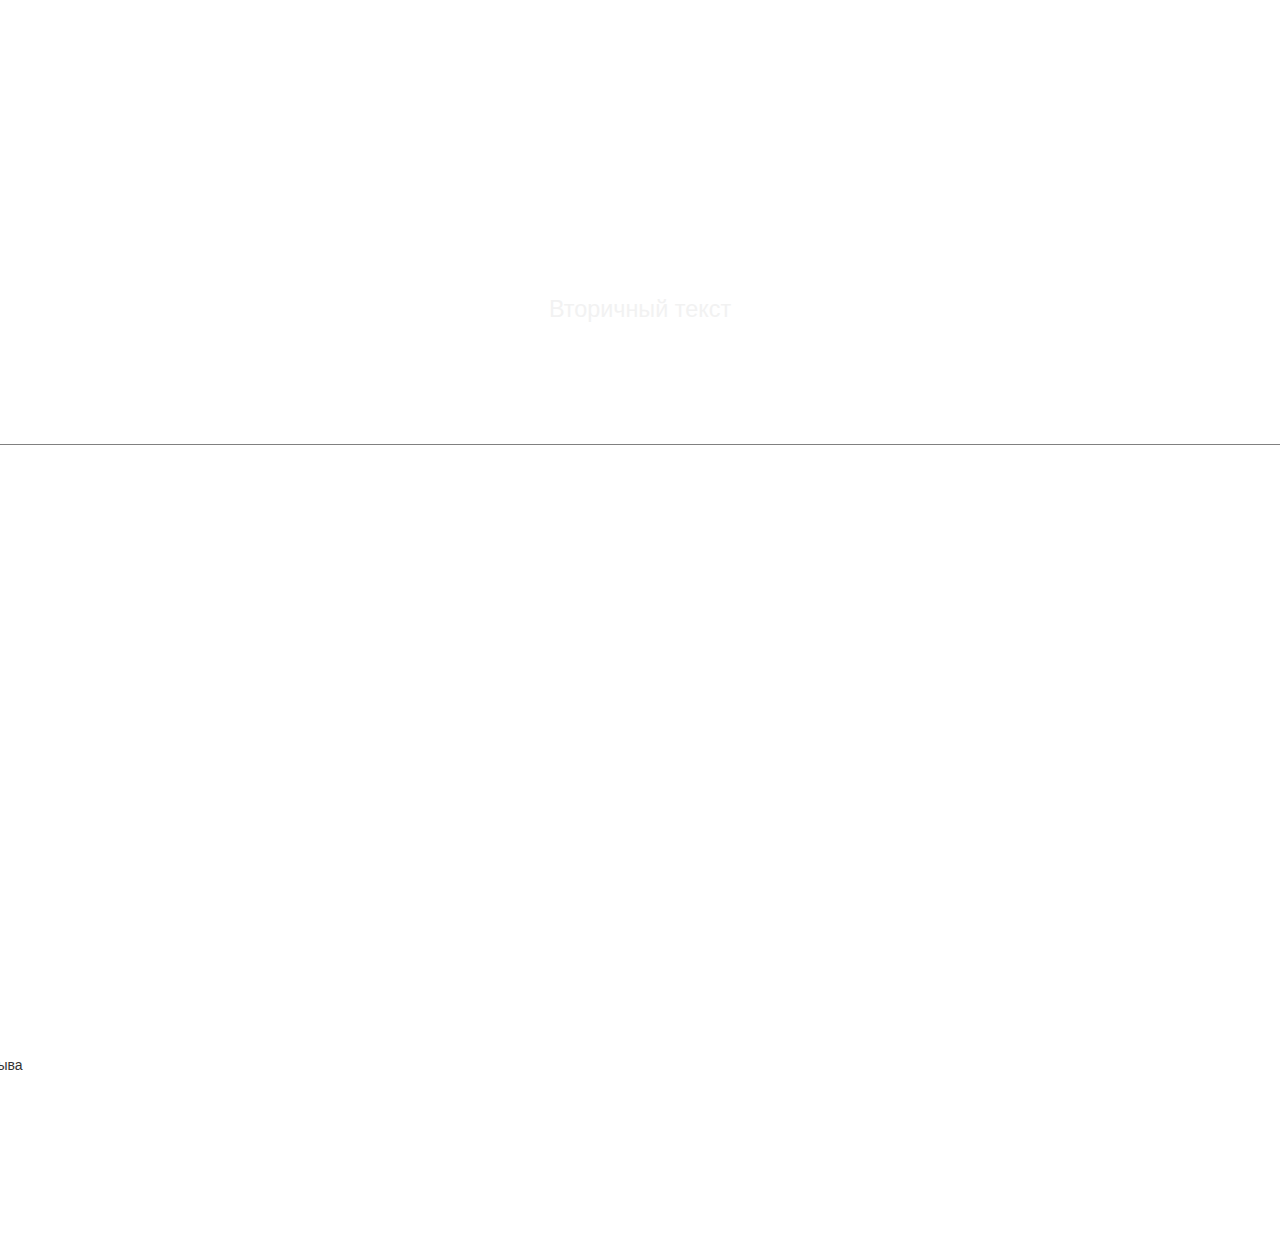
==== Prototypes/Album page/index.html @ 82c67cc1 "Добавлена бета-версия прототипа страницы альбома" ====
﻿<!DOCTYPE html>
<html lang="ru">
<head>
    <meta charset="utf-8">
    <meta http-equiv="X-UA-Compatible" content="IE=edge">
    <meta name="viewport" content="width=device-width, initial-scale=1">
    <title>Bootstrap 101 Template</title>
    <link href="css/reset.css" rel="stylesheet" />  <!-- Bootstrap -->
    <link href="css/bootstrap.css" rel="stylesheet">
    <link href="css/bootstrap-override.css" rel="stylesheet" />
    <link href="css/style.css" rel="stylesheet" />
</head>
<body>
    <div class="row">
        <div class="col-md-12 ">
            <div class="head_border">
                <div class="head photo1">
                    <div class="head_overlay title text-center">
                        <h1>
                            Название альбома
                            <br />
                            <small>Вторичный текст</small>
                        </h1>
                    </div>
                </div>
            </div>
        </div>
        <div class=".container-fluid">
            <div class="col-md-3 .col-sm-3 .col-xs-3 tile element">
                <div class="photo_minimize photo1"></div>
            </div>
            <div class="col-md-9 .col-sm-9 .col-xs-9 tile element">
                <div class="photo_minimize photo1"></div>
            </div>

            <div class="col-md-3 .col-sm-3 .col-xs-3 big_tile element">
                <div class="photo_minimize photo1"></div>
            </div>
            <div class="col-md-6 big_tile .clearfix">
                <div class="photo_minimize photo1"></div>
            </div>
            <div class="col-md-3 .col-sm-3 tile element">
                <div class="photo_minimize photo1"></div>
            </div>
            <div class="col-md-3 tile element">
                <div class="photo_minimize photo1"></div>

            </div>
            <div class="col-md-3 tile element">
                фыва

            </div>
            <div class="col-md-6 tile element">
                <div class="photo_minimize photo1"></div>
            </div>
        </div>
    </div>
</body>
</html>
---- Prototypes/Album page/css/style.css ----
﻿.head{
    background: url(http://cdn.fishki.net/upload/post/201505/15/1533332/gotowallcom20111226_142538_2862.jpg) center top;
    background-size:cover;
    -moz-box-sizing: border-box; /* Для Firefox */  
    -webkit-box-sizing:border-box;
    box-sizing: border-box; /* Ширина блока с полями */
    background-color: #ffffff;
    background-position-x:center;
    background-position-y:center;
}
.head_overlay{
    position:relative;
    background-color: rgba(255,255,255, 0.3); 
}
.title{
    padding:225px 0 100px 0;
}
.title h1{
    color:#ffffff;
}
.title h1 small{
    color:#f2f2f2;
}
.head_border{
    padding-bottom:10px;
    border-bottom:1px solid gray;
    margin-bottom:10px;
}
.photo_minimize{
    width: 100%;
    height: 100%;
    background-size: cover;
    background-position-y: center;
    background-position-x: center;
}
.tile{
    height: 200px;
    padding-bottom:2px;
}
.big_tile{
    height: 400px;
    padding-bottom:2px;
}
.photo1{
    background-image:url(https://source.unsplash.com/random);
}
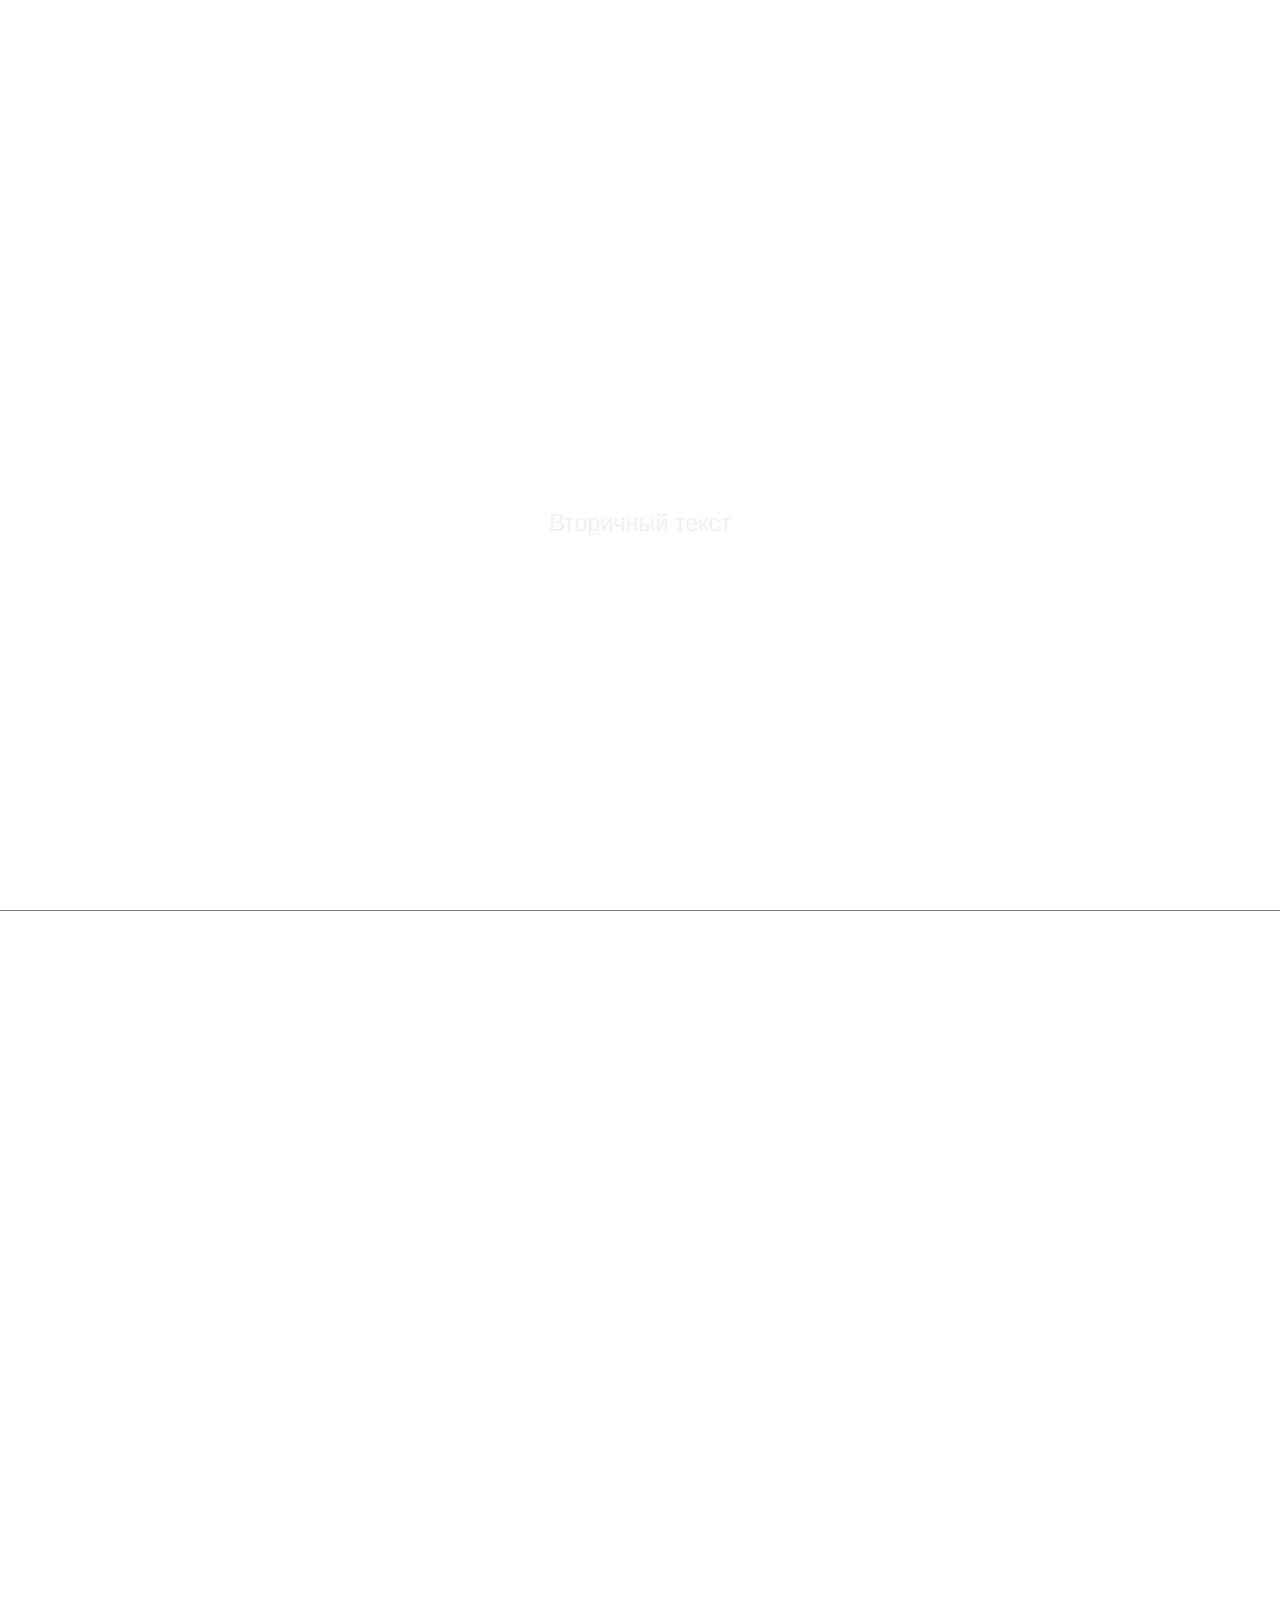
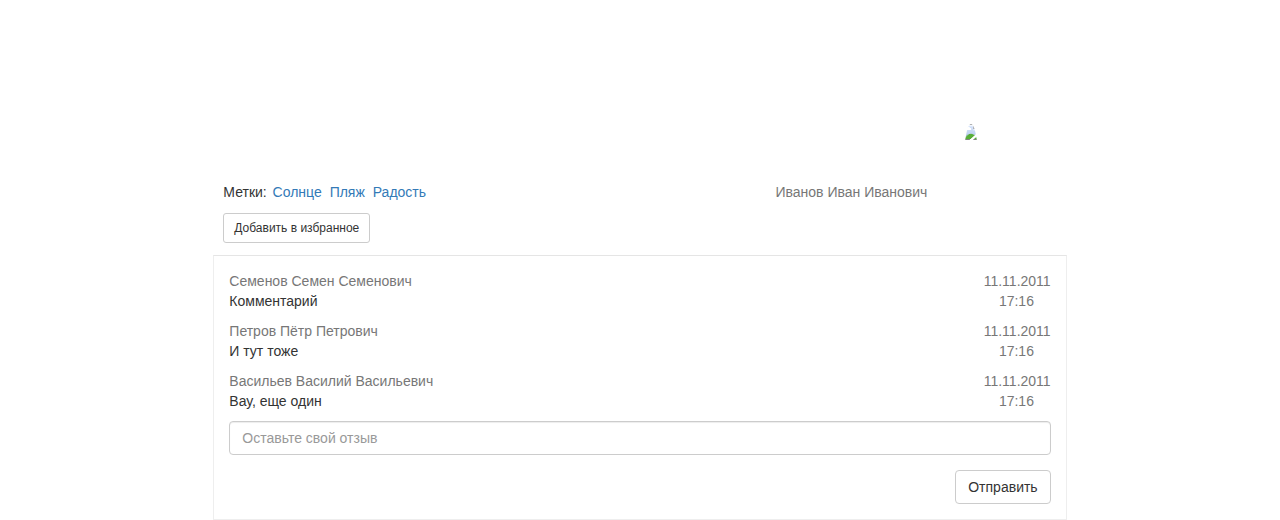
==== commit a0cb2e0d: "Работа над прототипом страницы альбома." ====
--- a/Prototypes/Album page/index.html
+++ b/Prototypes/Album page/index.html
@@ -11,7 +11,7 @@
     <link href="css/style.css" rel="stylesheet" />
 </head>
 <body>
-    <div class="row">
+    <div class="row tiles">
         <div class="col-md-12 ">
             <div class="head_border">
                 <div class="head photo1">
@@ -25,34 +25,130 @@
                 </div>
             </div>
         </div>
-        <div class=".container-fluid">
-            <div class="col-md-3 .col-sm-3 .col-xs-3 tile element">
+    </div>
+
+    <div class="container-fluid">
+        <div id="main_tiles" class="row">
+            <div class="col-md-4 col-sm-6 col-xs-12 tile">
+                <div class=" photo_minimize photo1"></div>
+            </div>
+            <div class="col-md-8 col-sm-6 col-xs-12 tile">
                 <div class="photo_minimize photo1"></div>
             </div>
-            <div class="col-md-9 .col-sm-9 .col-xs-9 tile element">
+            <div class="col-md-4 col-sm-12 col-xs-12">
+                <div class="col-md-6 col-sm-3 col-xs-6 tile">
+                    <div class="photo_minimize photo1"></div>
+                </div>
+                <div class="col-md-6 col-sm-3 col-xs-6 tile">
+                    <div class="photo_minimize photo1"></div>
+                </div>
+                <div class="col-md-6 col-sm-3 col-xs-6 tile">
+                    <div class="photo_minimize photo1"></div>
+                </div>
+                <div class="col-md-6 col-sm-3 col-xs-6 tile">
+                    <div class="photo_minimize photo1"></div>
+                </div>
+            </div>
+            <div class="col-md-4 col-sm-6 col-xs-6 big_tile">
                 <div class="photo_minimize photo1"></div>
             </div>
-
-            <div class="col-md-3 .col-sm-3 .col-xs-3 big_tile element">
-                <div class="photo_minimize photo1"></div>
-            </div>
-            <div class="col-md-6 big_tile .clearfix">
-                <div class="photo_minimize photo1"></div>
-            </div>
-            <div class="col-md-3 .col-sm-3 tile element">
-                <div class="photo_minimize photo1"></div>
-            </div>
-            <div class="col-md-3 tile element">
+            <div class="col-md-4 col-sm-6 col-xs-6 tile">
                 <div class="photo_minimize photo1"></div>
 
             </div>
-            <div class="col-md-3 tile element">
-                фыва
+            <div class="col-md-4 col-sm-6 col-xs-6 tile">
+                <div class="photo_minimize photo1"></div>
 
             </div>
-            <div class="col-md-6 tile element">
+            <div class="col-md-12 col-sm-12 col-xs-12 tile">
                 <div class="photo_minimize photo1"></div>
             </div>
+        </div>
+        <div class="row">
+            <div class="col-md-12 album_info">
+                <div class=" col-md-offset-2 col-md-5  col-sm-offset-2 col-sm-5 main_info">
+                    <div class="tags">
+                        <div class="vcenter">
+                            Метки:
+                            <a>Солнце</a>
+                            <a>Пляж</a>
+                            <a>Радость</a>
+
+                        </div>
+                        <div class="helper"></div>
+                    </div>
+
+                    <div class="favorite">
+
+                        <div class="vcenter">
+                            <form>
+                                <button type="submit" class="btn btn-default btn-sm">Добавить в избранное </button>
+                            </form>
+                        </div>
+                        <div class="helper"> </div>
+                    </div>
+                    <!--<div class="watches">
+                        <div class="vcenter">
+                            Просмотры: <span class="amount_watches">СЕМЬ ТЫЩ мИЛЬОНОВ</span>
+                        </div>
+                        <div class="helper"> </div>
+                    </div>-->
+                </div>
+                <div class="col-md-2 col-sm-2 autor_name text-center">
+                    <div class="vcenter ">
+                        <span class="text-muted text-center ">Иванов Иван Иванович </span>
+                    </div>
+                    <div class="helper"></div>
+                </div>
+                
+                <div class="col-md-1 col-sm-1 autor">
+                    <img src="https://source.unsplash.com/random" class="img-circle img-responsive autor_icon" />
+
+                </div>
+
+
+            </div>
+            <div class=" col-md-offset-2 col-md-8 comments">
+                <div class=" col-md-12 comment">
+                    <div class="col-md-11">
+                        <a class="text-muted">Семенов Семен Семенович</a><br />
+                        <span class="comment_text">Комментарий</span>
+                    </div>
+                    <div class="col-md-1 text-center">
+                        <span class="date text-muted">11.11.2011</span>
+                        <span class="time text-muted">17:16</span>
+                    </div>
+                </div>
+                <div class="col-md-12 comment">
+                    <div class="col-md-11">
+                        <a class="text-muted">Петров Пётр Петрович</a><br />
+                        <span class="comment_text">И тут тоже</span>
+                    </div>
+                    <div class="col-md-1 text-center">
+                        <span class="date text-muted">11.11.2011</span>
+                        <span class="time text-muted ">17:16</span>
+                    </div>
+                </div>
+                <div class="col-md-12 comment">
+                    <div class="col-md-11">
+                        <a class="text-muted">Васильев Василий Васильевич</a><br />
+                        <span class="comment_text">Вау, еще один</span>
+                    </div>
+                    <div class="col-md-1 text-center">
+                        <span class="date text-muted">11.11.2011</span>
+                        <span class="time text-muted">17:16</span>
+                    </div>
+                </div>
+
+                <form role="form" class="comment_form">
+                    <div class="form-group">
+                        <input type="email" class="form-control" id="inputComment" placeholder="Оставьте свой отзыв">
+                    </div>
+
+                    <button type="submit" class="btn btn-default right">Отправить</button>
+                </form>
+            </div>
+
         </div>
     </div>
 </body>
--- a/Prototypes/Album page/css/style.css
+++ b/Prototypes/Album page/css/style.css
@@ -1,4 +1,9 @@
-﻿.head{
+﻿a:hover{
+        cursor:pointer;
+        text-decoration: none;
+        }
+
+.head{
     background: url(http://cdn.fishki.net/upload/post/201505/15/1533332/gotowallcom20111226_142538_2862.jpg) center top;
     background-size:cover;
     -moz-box-sizing: border-box; /* Для Firefox */  
@@ -7,15 +12,20 @@
     background-color: #ffffff;
     background-position-x:center;
     background-position-y:center;
+    height: 100vh;
 }
 .head_overlay{
+    height:100%;
     position:relative;
     background-color: rgba(255,255,255, 0.3); 
 }
 .title{
-    padding:225px 0 100px 0;
+    position:relative;
 }
 .title h1{
+    margin-top:0;
+    position:relative;
+    top:51vh;
     color:#ffffff;
 }
 .title h1 small{
@@ -33,14 +43,133 @@
     background-position-y: center;
     background-position-x: center;
 }
-.tile{
-    height: 200px;
-    padding-bottom:2px;
+.mini_tile{
+    height:8.33333333vw;
+    padding:1px 1px;
+}
+.tile{  
+    height: 16.666666666vw;
+    padding:1px 1px;
 }
 .big_tile{
-    height: 400px;
-    padding-bottom:2px;
+    height:33.33333333vw;
+    padding:1px 1px;
 }
 .photo1{
     background-image:url(https://source.unsplash.com/random);
-}+}
+.album_info{
+    height:5.55533333333vw;
+    margin-bottom:10px;
+}
+.main_info{
+    height:100%;
+}
+    .tags{
+        padding-left:10px;
+        height:50%;
+    }
+        .tags a{
+            padding: 0 2px;
+        }
+        .tags a:hover{
+            color:black;
+        }
+
+    .favorite{
+        padding-left:10px;
+        height:50%;
+    }
+    /*.watches{
+        padding-left:10px;
+        height:33.333333%;
+    }*/
+    
+    .autor_name{
+        height:50%;
+    }
+
+    .autor img{
+        height:8.3333333vw;
+        position:absolute;
+        top:-4.15vw;
+        border:3px solid white;
+    }
+
+.vcenter {
+    display:inline-block;
+    vertical-align:middle;
+}
+
+.helper {
+    display:inline-block;
+    vertical-align:middle;
+    height:100%;
+    width:0;
+}
+
+.comments{
+   position: relative;
+    padding: 15px 15px 15px;
+    border:1px solid;
+    border-color: #e5e5e5 #eee #eee;
+}
+    .comment{
+        margin-bottom:10px;
+    }
+        .comment a:hover{
+        cursor:pointer;
+        text-decoration: none;
+        }
+        .comment a, .comment_text{
+        float:left
+        }
+        .date{
+            float:right;
+        }
+        .comment_form{
+            margin-top:10px;
+        }
+.right{
+    float:right;
+}
+/* Large desktop */
+@media (min-width: 1200px) {
+    .autor{ 
+        height:8.33333vw;
+    }
+}
+ 
+/* Portrait tablet to landscape and desktop */
+@media (min-width: 768px) and (max-width: 991px) { 
+    .autor{
+        height:11vw;
+    }
+    .big_tile{
+        height:49vw;
+    }
+    .tile{
+  height:24.5vw;
+    }
+    .album_info{
+        height:11vw;
+    }
+}
+ 
+/* Landscape phone to portrait tablet */
+@media (max-width: 767px) { 
+    .big_tile{
+        height:49vw;
+    }
+    .tile{
+  height:24.5vw;
+    } }
+ 
+/* Landscape phones and down */
+@media (max-width: 480px) { .big_tile{
+        height:49vw;
+    }
+    .tile{
+  height:24.5vw;
+    } }
+
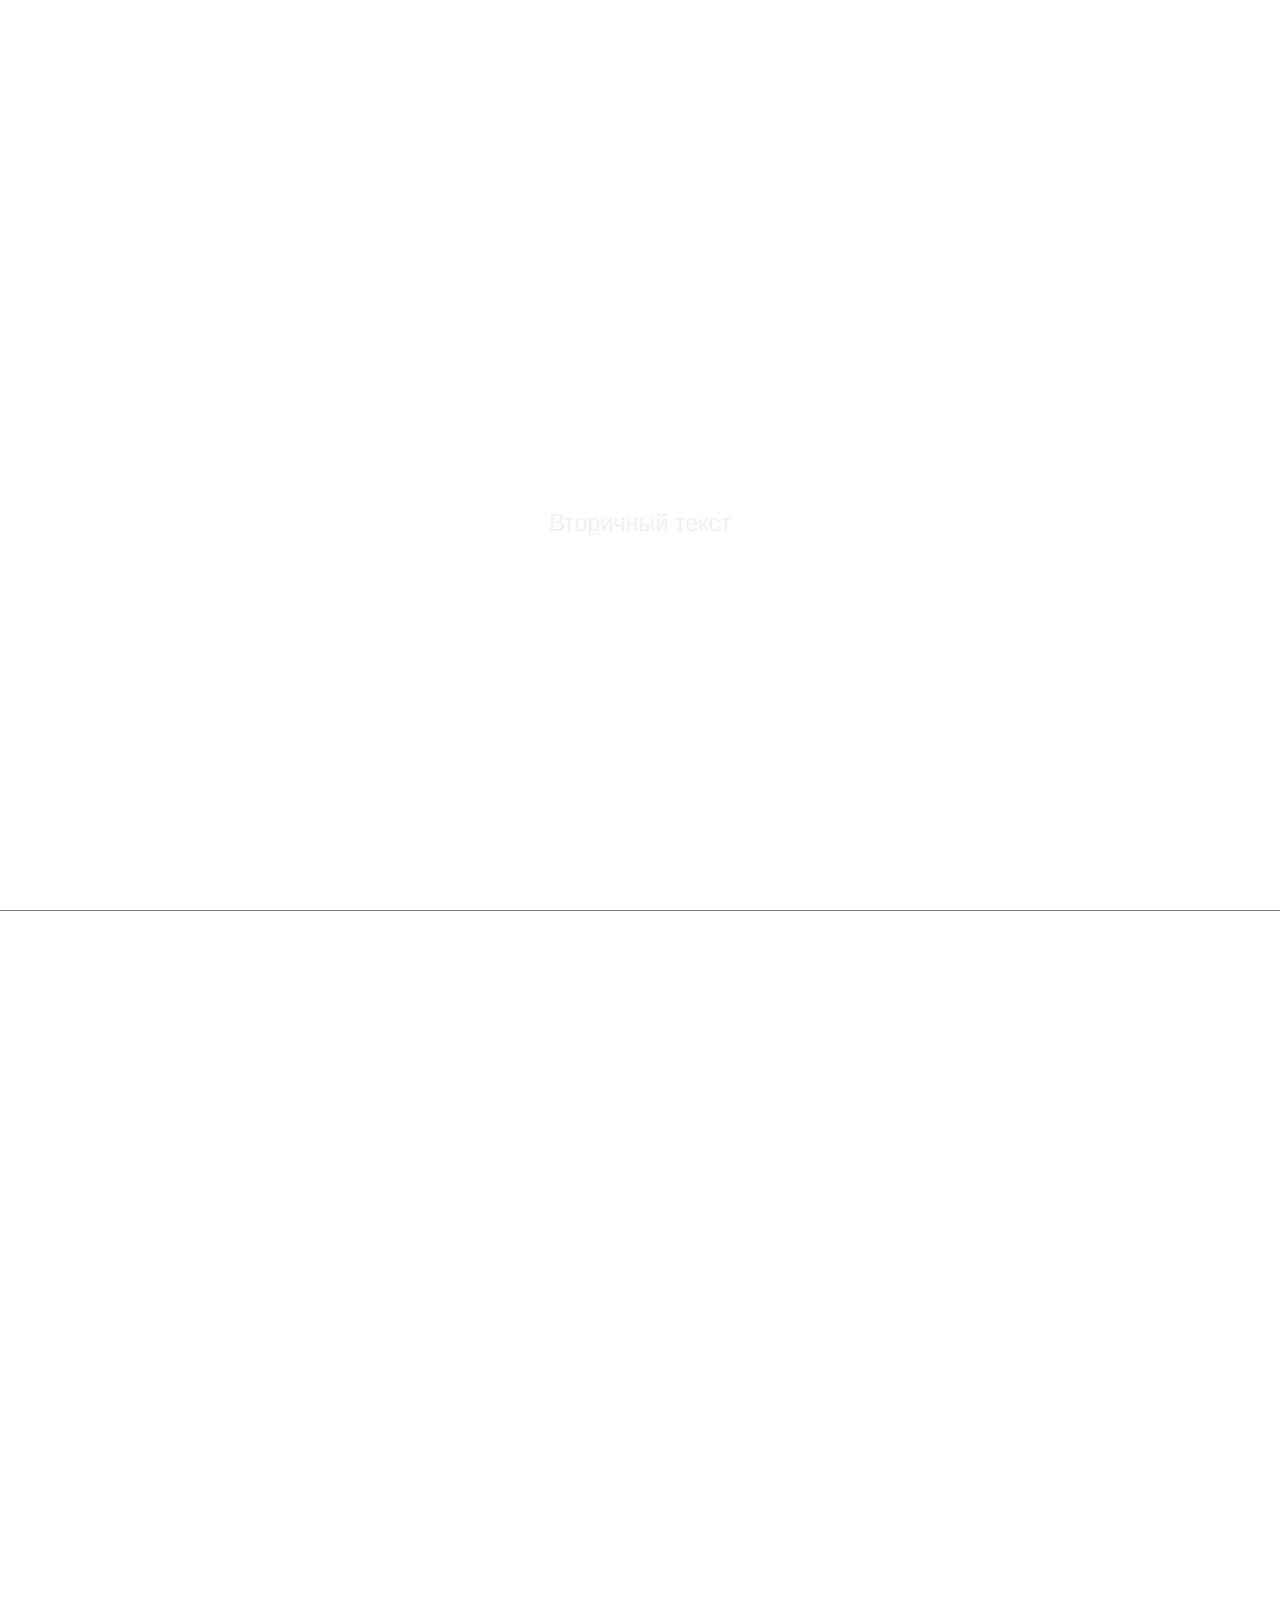
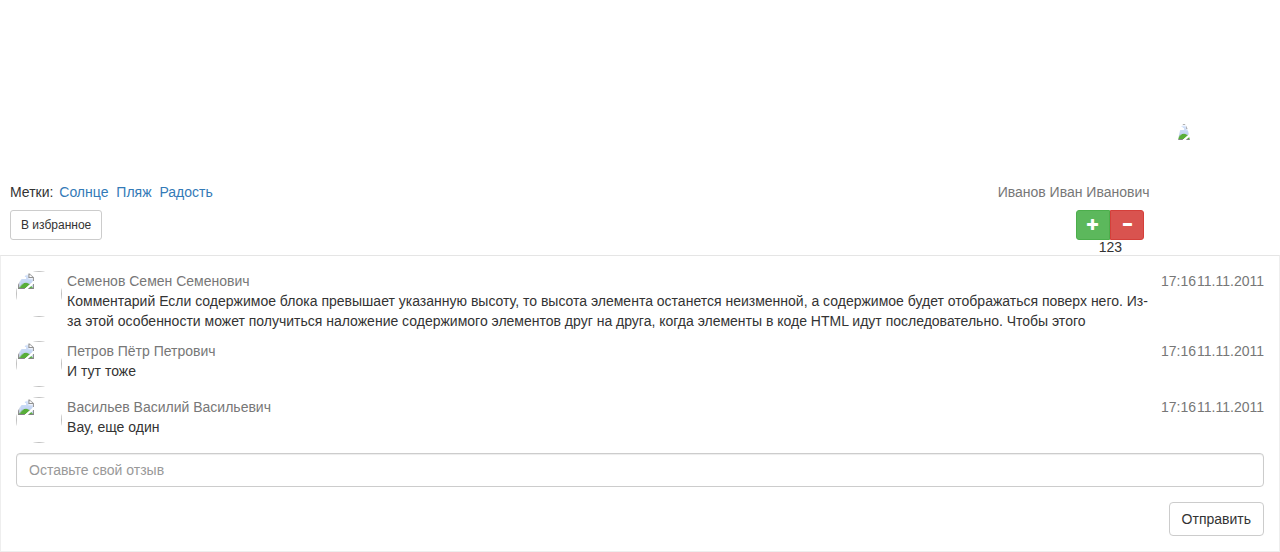
==== commit bfda8a08: "Добавлен блок комментариев, медиа-запросы для сохранения соотношения сторон плиток, скрипты для изме" ====
--- a/Prototypes/Album page/index.html
+++ b/Prototypes/Album page/index.html
@@ -1,6 +1,7 @@
 ﻿<!DOCTYPE html>
 <html lang="ru">
 <head>
+    <script src="js/jquery-2.1.4.js"></script>
     <meta charset="utf-8">
     <meta http-equiv="X-UA-Compatible" content="IE=edge">
     <meta name="viewport" content="width=device-width, initial-scale=1">
@@ -11,8 +12,8 @@
     <link href="css/style.css" rel="stylesheet" />
 </head>
 <body>
-    <div class="row tiles">
-        <div class="col-md-12 ">
+    <div class="container-fluid">
+        <div class="row tiles">
             <div class="head_border">
                 <div class="head photo1">
                     <div class="head_overlay title text-center">
@@ -25,49 +26,48 @@
                 </div>
             </div>
         </div>
-    </div>
 
-    <div class="container-fluid">
+
         <div id="main_tiles" class="row">
-            <div class="col-md-4 col-sm-6 col-xs-12 tile">
+            <div class="col-lg-4 col-md-6 col-xs-12 tile">
                 <div class=" photo_minimize photo1"></div>
             </div>
-            <div class="col-md-8 col-sm-6 col-xs-12 tile">
+            <div class="col-lg-8 col-md-6 col-xs-12 tile">
                 <div class="photo_minimize photo1"></div>
             </div>
-            <div class="col-md-4 col-sm-12 col-xs-12">
-                <div class="col-md-6 col-sm-3 col-xs-6 tile">
+            <div class="col-lg-4 col-md-12 col-xs-12">
+                <div class="col-lg-6 col-md-3 col-xs-6 tile">
                     <div class="photo_minimize photo1"></div>
                 </div>
-                <div class="col-md-6 col-sm-3 col-xs-6 tile">
+                <div class="col-lg-6 col-md-3 col-xs-6 tile">
                     <div class="photo_minimize photo1"></div>
                 </div>
-                <div class="col-md-6 col-sm-3 col-xs-6 tile">
+                <div class="col-lg-6 col-md-3 col-xs-6 tile">
                     <div class="photo_minimize photo1"></div>
                 </div>
-                <div class="col-md-6 col-sm-3 col-xs-6 tile">
+                <div class="col-lg-6 col-md-3 col-xs-6 tile">
                     <div class="photo_minimize photo1"></div>
                 </div>
             </div>
-            <div class="col-md-4 col-sm-6 col-xs-6 big_tile">
+            <div class="col-lg-4 col-md-6 col-xs-6 big_tile">
                 <div class="photo_minimize photo1"></div>
             </div>
-            <div class="col-md-4 col-sm-6 col-xs-6 tile">
+            <div class="col-lg-4 col-md-6 col-xs-6 tile">
                 <div class="photo_minimize photo1"></div>
 
             </div>
-            <div class="col-md-4 col-sm-6 col-xs-6 tile">
+            <div class="col-lg-4 col-md-6 col-xs-6 tile">
                 <div class="photo_minimize photo1"></div>
 
             </div>
-            <div class="col-md-12 col-sm-12 col-xs-12 tile">
+            <div class="col-lg-12 col-md-12 col-xs-12 tile">
                 <div class="photo_minimize photo1"></div>
             </div>
         </div>
         <div class="row">
-            <div class="col-md-12 album_info">
-                <div class=" col-md-offset-2 col-md-5  col-sm-offset-2 col-sm-5 main_info">
-                    <div class="tags">
+            <div class="album_info">
+                <div class=" col-lg-11 col-md-9 main_info">
+                    <div class="tags col-lg-10">
                         <div class="vcenter">
                             Метки:
                             <a>Солнце</a>
@@ -77,64 +77,80 @@
                         </div>
                         <div class="helper"></div>
                     </div>
-
+                    <div class="col-lg-2 col-md-2 autor_name text-center">
+                        <div class="vcenter ">
+                            <span class="text-muted text-center ">Иванов Иван Иванович </span>
+                        </div>
+                        <div class="helper"></div>
+                    </div>
                     <div class="favorite">
-
-                        <div class="vcenter">
+                        <div class="col-lg-2 vcenter pull-left">
                             <form>
-                                <button type="submit" class="btn btn-default btn-sm">Добавить в избранное </button>
+                                <button  id="favour_button" class="btn btn-default btn-sm">В избранное </button>
+                                
                             </form>
                         </div>
+                        <div class="col-lg-1 vcenter pull-right">
+                            <div class="btn-group">
+                                <button id="plus-rating-btn" class="btn btn-success btn-sm"><span class="glyphicon glyphicon-plus"></span></button>
+                                <div class="rating text-center">123</div>
+                                <button id="minus-rating-btn" class="btn btn-danger btn-sm"><span class="glyphicon glyphicon-minus"></span></button>
+                                
+                            </div>
+                        </div>
+
                         <div class="helper"> </div>
                     </div>
-                    <!--<div class="watches">
-                        <div class="vcenter">
-                            Просмотры: <span class="amount_watches">СЕМЬ ТЫЩ мИЛЬОНОВ</span>
-                        </div>
-                        <div class="helper"> </div>
-                    </div>-->
                 </div>
-                <div class="col-md-2 col-sm-2 autor_name text-center">
-                    <div class="vcenter ">
-                        <span class="text-muted text-center ">Иванов Иван Иванович </span>
-                    </div>
-                    <div class="helper"></div>
-                </div>
-                
-                <div class="col-md-1 col-sm-1 autor">
+
+                <div class="col-lg-1 col-md-1 autor">
                     <img src="https://source.unsplash.com/random" class="img-circle img-responsive autor_icon" />
 
                 </div>
 
 
             </div>
-            <div class=" col-md-offset-2 col-md-8 comments">
+            <div class="col-lg-12 comments">
                 <div class=" col-md-12 comment">
-                    <div class="col-md-11">
-                        <a class="text-muted">Семенов Семен Семенович</a><br />
-                        <span class="comment_text">Комментарий</span>
+
+                    <div class="col-lg-11">
+                        <div class="comment_autor_icon">
+                            <img src="https://source.unsplash.com/random" class="img-circle img-responsive comment_autor_icon" />
+                        </div>
+                        <a class="text-muted">
+                            Семенов Семен Семенович <br />
+                        </a>
+                        <span class="comment_text">Комментарий  Если содержимое блока превышает указанную высоту, то высота элемента останется неизменной, а содержимое будет отображаться поверх него. Из-за этой особенности может получиться наложение содержимого элементов друг на друга, когда элементы в коде HTML идут последовательно. Чтобы этого </span>
                     </div>
-                    <div class="col-md-1 text-center">
+                    <div class="col-lg-1 text-center">
                         <span class="date text-muted">11.11.2011</span>
                         <span class="time text-muted">17:16</span>
                     </div>
                 </div>
-                <div class="col-md-12 comment">
-                    <div class="col-md-11">
+                <div class="col-lg-12 comment">
+
+                    <div class="col-lg-11">
+                        <div class="comment_autor_icon">
+                            <img src="https://source.unsplash.com/random" class="img-circle img-responsive comment_autor_icon" />
+                        </div>
                         <a class="text-muted">Петров Пётр Петрович</a><br />
                         <span class="comment_text">И тут тоже</span>
                     </div>
-                    <div class="col-md-1 text-center">
+                    <div class="col-lg-1 text-center">
                         <span class="date text-muted">11.11.2011</span>
                         <span class="time text-muted ">17:16</span>
                     </div>
                 </div>
-                <div class="col-md-12 comment">
-                    <div class="col-md-11">
+                <div class="col-lg-12 comment">
+
+                    <div class="col-lg-11">
+                        <div class="comment_autor_icon">
+                            <img src="https://source.unsplash.com/random" class="img-circle img-responsive comment_autor_icon" />
+                        </div>
                         <a class="text-muted">Васильев Василий Васильевич</a><br />
                         <span class="comment_text">Вау, еще один</span>
                     </div>
-                    <div class="col-md-1 text-center">
+                    <div class="col-lg-1 text-center">
                         <span class="date text-muted">11.11.2011</span>
                         <span class="time text-muted">17:16</span>
                     </div>
@@ -147,9 +163,12 @@
 
                     <button type="submit" class="btn btn-default right">Отправить</button>
                 </form>
+
             </div>
 
         </div>
+
     </div>
+    <script src="js/scripts.js"></script>
 </body>
 </html>--- a/Prototypes/Album page/css/style.css
+++ b/Prototypes/Album page/css/style.css
@@ -115,45 +115,81 @@
     border-color: #e5e5e5 #eee #eee;
 }
     .comment{
+         overflow: auto;
         margin-bottom:10px;
     }
+        .comment_autor_icon{
+            margin-right: 5px;
+            width:3.6vw;
+            height:3.6vw;
+            float:left;
+        } 
+        .comment_autor_icon img{
+            width:100%;
+            height:100%;
+        }
         .comment a:hover{
         cursor:pointer;
         text-decoration: none;
         }
-        .comment a, .comment_text{
-        float:left
-        }
+        
         .date{
             float:right;
         }
         .comment_form{
             margin-top:10px;
+        }.comment_text{
+            /*float:left;*/
         }
 .right{
     float:right;
 }
+
+.rating{
+    vertical-align:middle;
+    position: absolute;
+    top:93%;
+    left: 25%;
+    width: 50%;
+    height: 100%;
+}
+
+
+
 /* Large desktop */
 @media (min-width: 1200px) {
-    .autor{ 
-        height:8.33333vw;
-    }
-}
- 
+    
+}
+@media (min-width: 1200px) { 
+    
+    .big_tile{
+        height:33.33333333vw;
+    }
+    .tile{
+  height:16.666666666vw;
+    }
+    .album_info{
+        height:5.5vw;
+    }
+} 
+
+@media (min-width: 992px) and (max-width:1199px) { 
+    .big_tile{
+        height:50vw;
+    }
+    .tile{
+  height:25vw;
+    } }
+}
+
 /* Portrait tablet to landscape and desktop */
 @media (min-width: 768px) and (max-width: 991px) { 
-    .autor{
-        height:11vw;
-    }
     .big_tile{
         height:49vw;
     }
     .tile{
-  height:24.5vw;
-    }
-    .album_info{
-        height:11vw;
-    }
+  height:23.666667vw;
+    } }
 }
  
 /* Landscape phone to portrait tablet */
@@ -164,6 +200,7 @@
     .tile{
   height:24.5vw;
     } }
+
  
 /* Landscape phones and down */
 @media (max-width: 480px) { .big_tile{
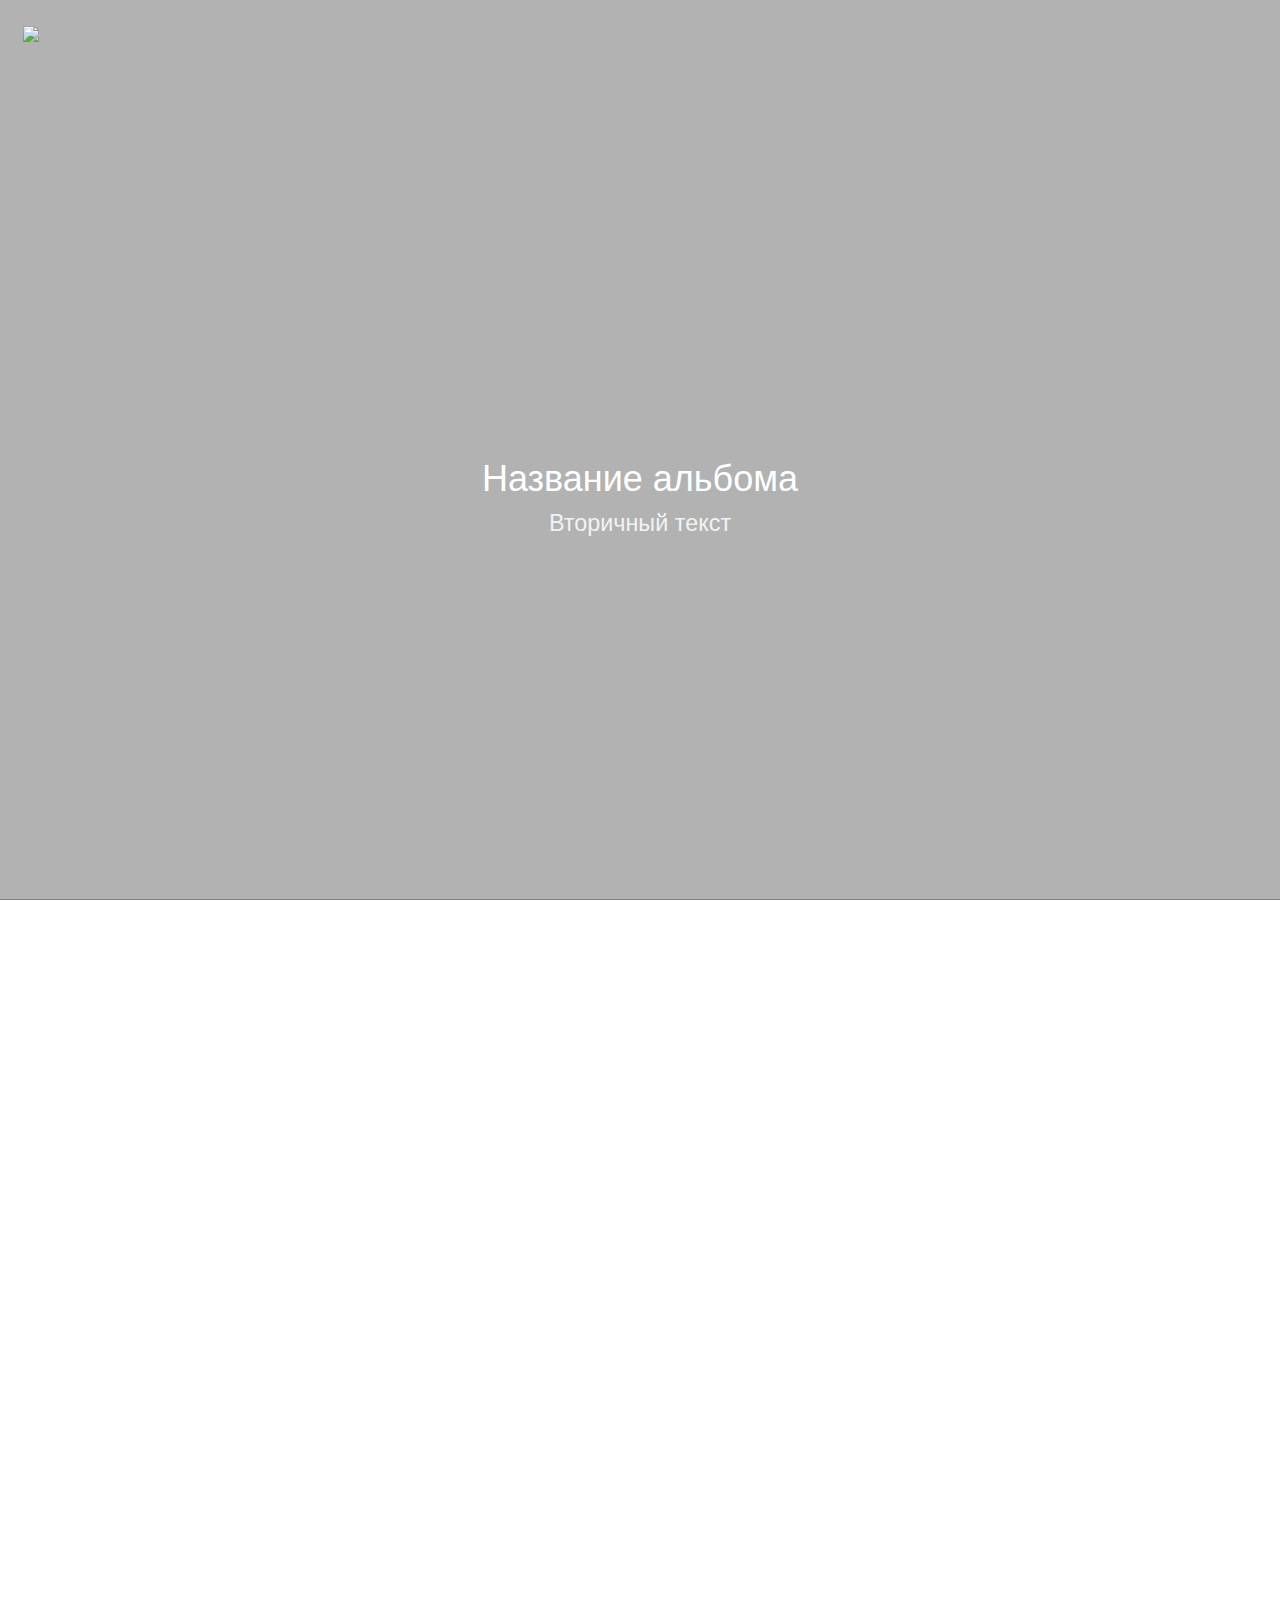
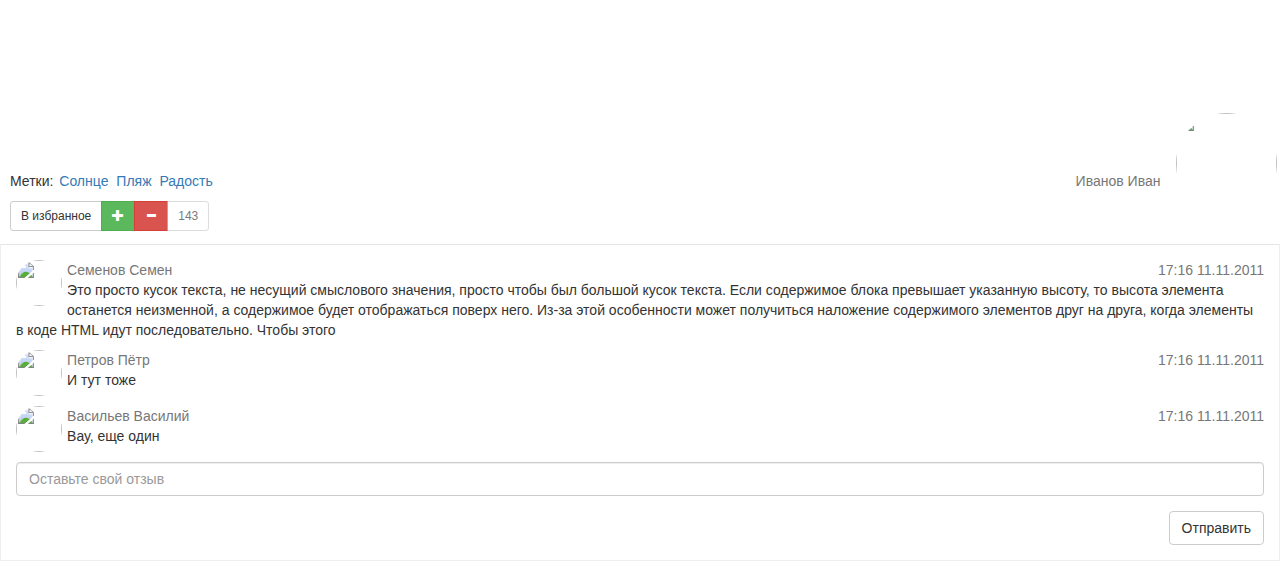
==== commit 00938894: "Корректная поддержка большинства разрешений, ширина которых меньше lg ( width >=1200px)." ====
--- a/Prototypes/Album page/index.html
+++ b/Prototypes/Album page/index.html
@@ -13,26 +13,28 @@
 </head>
 <body>
     <div class="container-fluid">
-        <div class="row tiles">
-            <div class="head_border">
-                <div class="head photo1">
-                    <div class="head_overlay title text-center">
-                        <h1>
-                            Название альбома
-                            <br />
-                            <small>Вторичный текст</small>
-                        </h1>
-                    </div>
+        <div class="row">
+            <div class=" head_border header photo1">
+                <div class="head_overlay title text-center">
+                    <h1>
+                        Название альбома
+                        <br />
+                        <small>Вторичный текст</small>
+                    </h1>
                 </div>
+            </div>
+
+            <div id="logo" class="col-lg-2 col-md-4 col-sm-6 col-xs-8">
+                <img src="/Content/logo.png" />
             </div>
         </div>
 
-
+        <!--плитки-->
         <div id="main_tiles" class="row">
-            <div class="col-lg-4 col-md-6 col-xs-12 tile">
+            <div class="col-lg-4 col-md-6 col-sm-6 col-xs-12 tile">
                 <div class=" photo_minimize photo1"></div>
             </div>
-            <div class="col-lg-8 col-md-6 col-xs-12 tile">
+            <div class="col-lg-8 col-md-6 col-sm-6 col-xs-12 tile">
                 <div class="photo_minimize photo1"></div>
             </div>
             <div class="col-lg-4 col-md-12 col-xs-12">
@@ -64,10 +66,11 @@
                 <div class="photo_minimize photo1"></div>
             </div>
         </div>
+        <!--инфо о альбоме-->
         <div class="row">
             <div class="album_info">
-                <div class=" col-lg-11 col-md-9 main_info">
-                    <div class="tags col-lg-10">
+                <div class=" col-lg-10 col-md-10 col-sm-10 col-xs-10 main_info">
+                    <div class="tags col-lg-12 col-md-12 col-sm-12 col-xs-12">
                         <div class="vcenter">
                             Метки:
                             <a>Солнце</a>
@@ -77,25 +80,14 @@
                         </div>
                         <div class="helper"></div>
                     </div>
-                    <div class="col-lg-2 col-md-2 autor_name text-center">
-                        <div class="vcenter ">
-                            <span class="text-muted text-center ">Иванов Иван Иванович </span>
-                        </div>
-                        <div class="helper"></div>
-                    </div>
-                    <div class="favorite">
-                        <div class="col-lg-2 vcenter pull-left">
-                            <form>
-                                <button  id="favour_button" class="btn btn-default btn-sm">В избранное </button>
-                                
-                            </form>
-                        </div>
-                        <div class="col-lg-1 vcenter pull-right">
+
+                    <div class="favorite col-lg-12 col-md-12 col-sm-12 col-xs-12">
+                        <div class="vcenter">
                             <div class="btn-group">
+                                <button id="favour_button" class="btn btn-default btn-sm">В избранное </button>
                                 <button id="plus-rating-btn" class="btn btn-success btn-sm"><span class="glyphicon glyphicon-plus"></span></button>
-                                <div class="rating text-center">123</div>
                                 <button id="minus-rating-btn" class="btn btn-danger btn-sm"><span class="glyphicon glyphicon-minus"></span></button>
-                                
+                                <button id="rating" class="btn btn-default btn-sm disabled">143</button>
                             </div>
                         </div>
 
@@ -103,57 +95,55 @@
                     </div>
                 </div>
 
-                <div class="col-lg-1 col-md-1 autor">
-                    <img src="https://source.unsplash.com/random" class="img-circle img-responsive autor_icon" />
+                <div class=" autor_block col-lg-2 col-md-2 col-sm-2 col-xs-2">
+                    <div class="autor col-lg-6 col-md-6 col-sm-6 col-xs-12 col-lg-push-6 col-md-push-6 col-sm-push-6">
+                        <img src="https://source.unsplash.com/random" class="img-circle img-responsive autor_icon" />
 
+                    </div>
+                    <div class="autor_name text-center col-lg-6 col-md-6 col-sm-6 col-xs-12  col-lg-pull-6 col-md-pull-6 col-sm-pull-6">
+                        <div class="vcenter ">
+                            <span class="text-muted text-center ">Иванов Иван</span>
+                        </div>
+                        <div class="helper"></div>
+                    </div>
                 </div>
 
 
             </div>
-            <div class="col-lg-12 comments">
-                <div class=" col-md-12 comment">
+            <div class="col-lg-12 col-md-12 col-sm-12 col-xs-12 comments">
+                <div class="col-lg-12 col-md-12 col-sm-12 col-xs-12 comment">
 
-                    <div class="col-lg-11">
+                    <div class="comment_autor_icon">
+                        <img src="https://source.unsplash.com/random" class="img-circle img-responsive comment_autor_icon" />
+                    </div>
+                    <a class="text-muted">
+                        Семенов Семен
+                    </a>
+                    <span class="date text-muted">11.11.2011</span><span class="time text-muted">17:16</span>
+                    <br />
+                    <span class="comment_text">Это просто кусок текста, не несущий смыслового значения, просто чтобы был большой кусок текста. Если содержимое блока превышает указанную высоту, то высота элемента останется неизменной, а содержимое будет отображаться поверх него. Из-за этой особенности может получиться наложение содержимого элементов друг на друга, когда элементы в коде HTML идут последовательно. Чтобы этого </span>
+
+                </div>
+                <div class="col-lg-12 col-md-12 col-sm-12 col-xs-12 comment">
+
                         <div class="comment_autor_icon">
                             <img src="https://source.unsplash.com/random" class="img-circle img-responsive comment_autor_icon" />
                         </div>
-                        <a class="text-muted">
-                            Семенов Семен Семенович <br />
-                        </a>
-                        <span class="comment_text">Комментарий  Если содержимое блока превышает указанную высоту, то высота элемента останется неизменной, а содержимое будет отображаться поверх него. Из-за этой особенности может получиться наложение содержимого элементов друг на друга, когда элементы в коде HTML идут последовательно. Чтобы этого </span>
-                    </div>
-                    <div class="col-lg-1 text-center">
-                        <span class="date text-muted">11.11.2011</span>
-                        <span class="time text-muted">17:16</span>
-                    </div>
+                        <a class="text-muted">Петров Пётр</a>
+                        <span class="date text-muted">11.11.2011</span><span class="time text-muted">17:16</span>
+                        <br />
+                        <span class="comment_text">И тут тоже</span>
                 </div>
-                <div class="col-lg-12 comment">
+                <div class="col-lg-12 col-md-12 col-sm-12 col-xs-12 comment">
 
-                    <div class="col-lg-11">
                         <div class="comment_autor_icon">
                             <img src="https://source.unsplash.com/random" class="img-circle img-responsive comment_autor_icon" />
                         </div>
-                        <a class="text-muted">Петров Пётр Петрович</a><br />
-                        <span class="comment_text">И тут тоже</span>
-                    </div>
-                    <div class="col-lg-1 text-center">
-                        <span class="date text-muted">11.11.2011</span>
-                        <span class="time text-muted ">17:16</span>
-                    </div>
-                </div>
-                <div class="col-lg-12 comment">
-
-                    <div class="col-lg-11">
-                        <div class="comment_autor_icon">
-                            <img src="https://source.unsplash.com/random" class="img-circle img-responsive comment_autor_icon" />
-                        </div>
-                        <a class="text-muted">Васильев Василий Васильевич</a><br />
+                        <a class="text-muted">Васильев Василий</a>
+                        <span class="date text-muted">11.11.2011</span><span class="time text-muted">17:16</span>
+                        <br />
                         <span class="comment_text">Вау, еще один</span>
-                    </div>
-                    <div class="col-lg-1 text-center">
-                        <span class="date text-muted">11.11.2011</span>
-                        <span class="time text-muted">17:16</span>
-                    </div>
+                    
                 </div>
 
                 <form role="form" class="comment_form">
--- a/Prototypes/Album page/css/style.css
+++ b/Prototypes/Album page/css/style.css
@@ -2,22 +2,24 @@
         cursor:pointer;
         text-decoration: none;
         }
-
-.head{
-    background: url(http://cdn.fishki.net/upload/post/201505/15/1533332/gotowallcom20111226_142538_2862.jpg) center top;
+button:focus { outline: 0; }
+
+
+.header{
+    background: url(http://cdn.fishki.net/upload/post/201505/15/1533332/gotowallcom20111226_142538_2862.jpg) center top ;
     background-size:cover;
-    -moz-box-sizing: border-box; /* Для Firefox */  
-    -webkit-box-sizing:border-box;
-    box-sizing: border-box; /* Ширина блока с полями */
-    background-color: #ffffff;
-    background-position-x:center;
-    background-position-y:center;
     height: 100vh;
-}
+    margin-bottom:10px;
+}
+
 .head_overlay{
     height:100%;
     position:relative;
-    background-color: rgba(255,255,255, 0.3); 
+    background-color: rgba(0,0,0, 0.3); 
+}
+.head_border{
+    border-bottom:1px solid gray;
+    
 }
 .title{
     position:relative;
@@ -31,11 +33,16 @@
 .title h1 small{
     color:#f2f2f2;
 }
-.head_border{
-    padding-bottom:10px;
-    border-bottom:1px solid gray;
-    margin-bottom:10px;
-}
+
+#logo{
+    position:absolute;
+    top:2.5vh;
+    left:2.5vh;
+}
+#logo img{
+    width:100%;
+}
+
 .photo_minimize{
     width: 100%;
     height: 100%;
@@ -48,18 +55,18 @@
     padding:1px 1px;
 }
 .tile{  
-    height: 16.666666666vw;
+    /*height: 16.666666666vw;*/
     padding:1px 1px;
 }
 .big_tile{
-    height:33.33333333vw;
+    
     padding:1px 1px;
 }
 .photo1{
     background-image:url(https://source.unsplash.com/random);
 }
 .album_info{
-    height:5.55533333333vw;
+    height:5.5vw;
     margin-bottom:10px;
 }
 .main_info{
@@ -84,12 +91,15 @@
         padding-left:10px;
         height:33.333333%;
     }*/
-    
+    .autor_block{
+        height:100%
+    }
     .autor_name{
         height:50%;
     }
-
-    .autor img{
+    
+    .autor img{
+        width:100%;
         height:8.3333333vw;
         position:absolute;
         top:-4.15vw;
@@ -115,7 +125,7 @@
     border-color: #e5e5e5 #eee #eee;
 }
     .comment{
-         overflow: auto;
+         overflow: hidden;
         margin-bottom:10px;
     }
         .comment_autor_icon{
@@ -135,78 +145,138 @@
         
         .date{
             float:right;
+            padding-left:4px;
+        }
+         .time{
+             float:right;
+            padding-left:4px;
         }
         .comment_form{
             margin-top:10px;
         }.comment_text{
-            /*float:left;*/
+            
         }
 .right{
     float:right;
 }
 
-.rating{
-    vertical-align:middle;
-    position: absolute;
-    top:93%;
-    left: 25%;
-    width: 50%;
-    height: 100%;
-}
-
-
-
-/* Large desktop */
+
+
+/* Large desktop  LG*/
 @media (min-width: 1200px) {
-    
-}
-@media (min-width: 1200px) { 
-    
+    .autor img{
+        top:-4.15vw;
+        height:8.33333333vw;
+    }
+    .mini_tile{
+        height:8.3333333333vw;
+    }
+    .tile {
+        height: 16.666666666vw;
+    }
     .big_tile{
         height:33.33333333vw;
     }
+    .album_info{
+        height:5.5vw;
+    }
+
+} 
+/* MD*/
+@media (min-width: 992px) and (max-width:1199px) {
+    .autor img{
+        top:-4.15vw;
+        height:8.33333333vw;
+    }
+    .mini_tile{
+        height:12.5vw;
+    }
     .tile{
-  height:16.666666666vw;
-    }
-    .album_info{
-        height:5.5vw;
-    }
-} 
-
-@media (min-width: 992px) and (max-width:1199px) { 
+        height:25vw;
+    } 
     .big_tile{
         height:50vw;
     }
+    .album_info{
+        height:7vw;
+    }
+    
+}
+
+/* Portrait tablet to landscape and desktop SM */
+@media (min-width: 768px)    and (max-width: 991px) {
+    .autor img{
+        top:-4.15vw;
+        height:8.33333333vw;
+    }
+    .mini_tile{
+        height:12.5vw;
+    }
     .tile{
-  height:25vw;
-    } }
-}
-
-/* Portrait tablet to landscape and desktop */
-@media (min-width: 768px) and (max-width: 991px) { 
-    .big_tile{
-        height:49vw;
-    }
-    .tile{
-  height:23.666667vw;
-    } }
+  height:50vw;
+    } 
+    .big_tile{
+        height:100vw;
+    }
+    .album_info{
+        height:8vw;
+    }
+    
 }
  
-/* Landscape phone to portrait tablet */
-@media (max-width: 767px) { 
-    .big_tile{
-        height:49vw;
-    }
-    .tile{
-  height:24.5vw;
-    } }
-
- 
-/* Landscape phones and down */
-@media (max-width: 480px) { .big_tile{
-        height:49vw;
-    }
-    .tile{
-  height:24.5vw;
-    } }
-
+/* Landscape phone to portrait tablet XS */
+@media 
+/*(min-width:481px) and */ 
+(max-width: 767px) {
+    .autor{
+        height:65%;
+    }
+    .autor_name{
+        height:45%;
+    }
+    .autor img{
+        top:-8.3333333333vw;
+        height:16.66666667vw;
+    }
+    .mini_tile{
+        height:12.5vw;
+    }
+     .tile{
+  height:50vw;
+    } 
+    .big_tile{
+        height:100vw;
+    }
+    .album_info{
+        height:12vw;
+    }
+    
+
+}
+
+/* Landscape phones and down XS */
+@media (max-width: 480px) {
+    .autor{
+        height:43%;
+    }
+    .autor_name{
+        height:45%;
+    }
+    .autor img{
+        top:-8.3333333333vw;
+        height:16.66666667vw;
+    }
+    .mini_tile{
+        height:12.5vw;
+    }
+     .tile{
+  height:50vw;
+    } 
+    .big_tile{
+        height:100vw;
+    }
+    .album_info{
+        height:16vw;
+    }
+     }
+
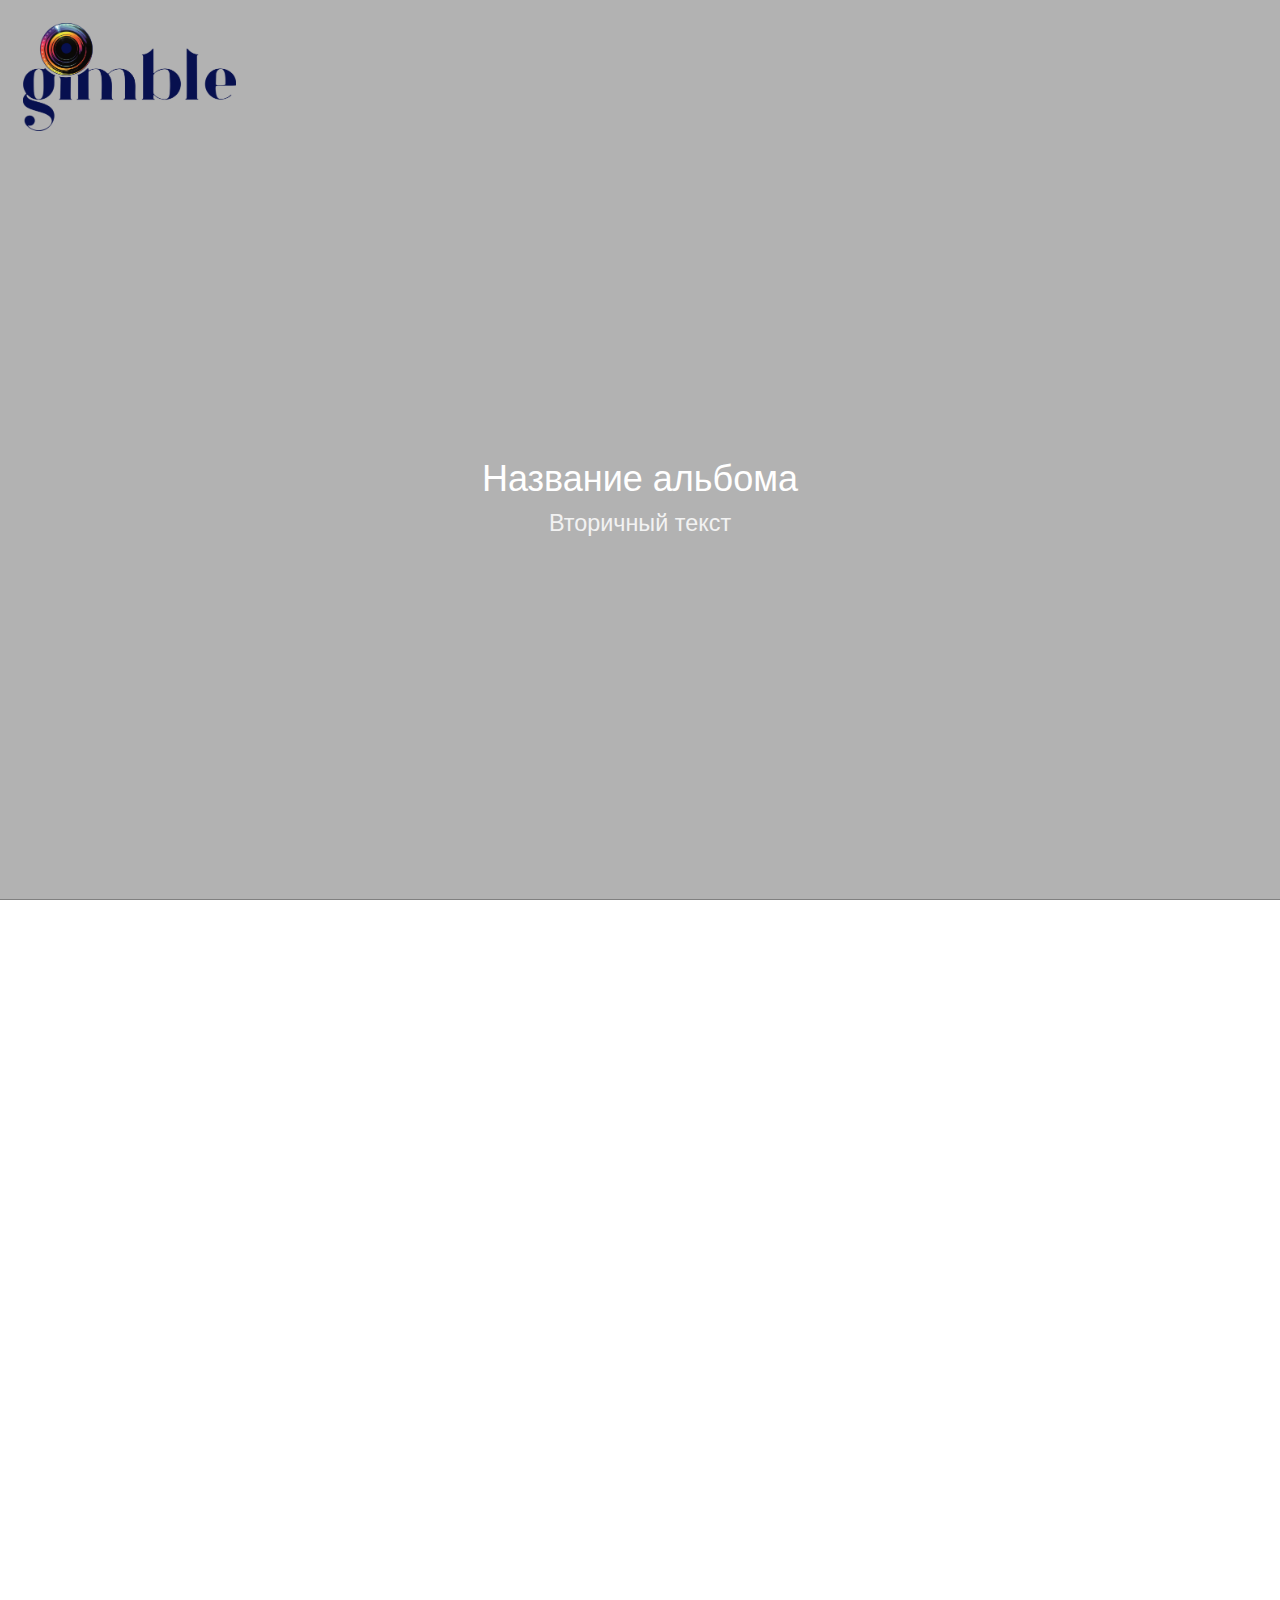
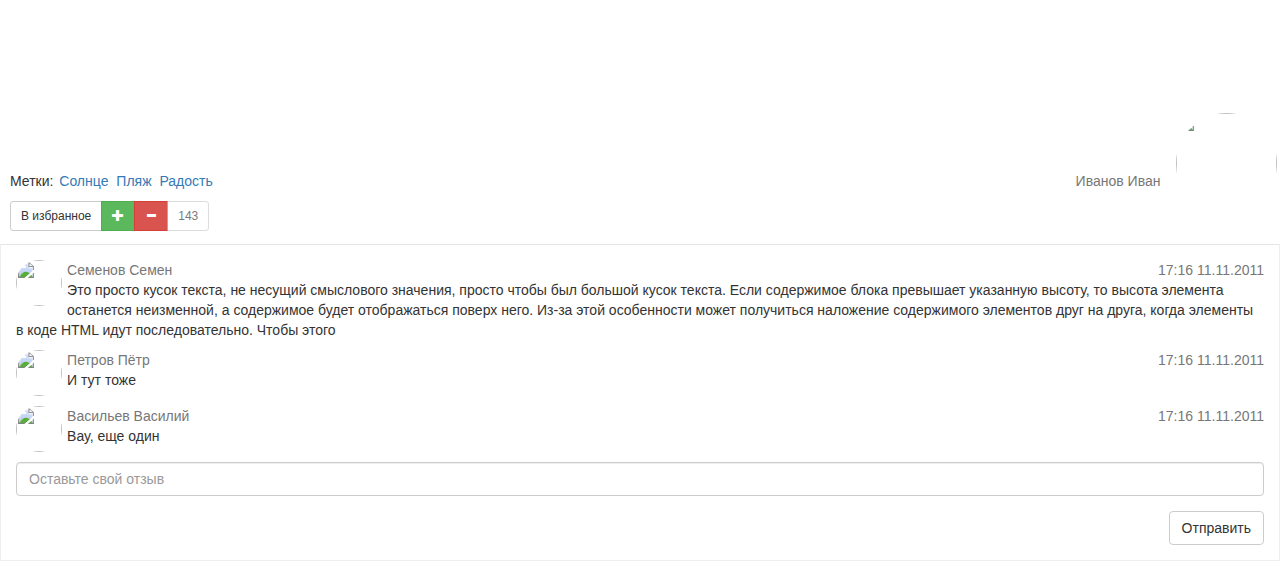
==== commit 957b0e3d: "Merge branch 'develop' of https://github.com/sstuteam/gridmoment" ====
--- a/Prototypes/Album page/index.html
+++ b/Prototypes/Album page/index.html
@@ -1,13 +1,12 @@
 ﻿<!DOCTYPE html>
 <html lang="ru">
 <head>
-    <script src="js/jquery-2.1.4.js"></script>
+    <script src="../Scripts/libs/jquery-1.11.3.js"></script>
     <meta charset="utf-8">
     <meta http-equiv="X-UA-Compatible" content="IE=edge">
     <meta name="viewport" content="width=device-width, initial-scale=1">
-    <title>Bootstrap 101 Template</title>
-    <link href="css/reset.css" rel="stylesheet" />  <!-- Bootstrap -->
-    <link href="css/bootstrap.css" rel="stylesheet">
+    <title>Album Page</title>
+    <link href="../Styles/libs/bootstrap.css" rel="stylesheet">
     <link href="css/bootstrap-override.css" rel="stylesheet" />
     <link href="css/style.css" rel="stylesheet" />
 </head>
@@ -25,7 +24,7 @@
             </div>
 
             <div id="logo" class="col-lg-2 col-md-4 col-sm-6 col-xs-8">
-                <img src="/Content/logo.png" />
+                <img src="Content/logo.png" />
             </div>
         </div>
 
